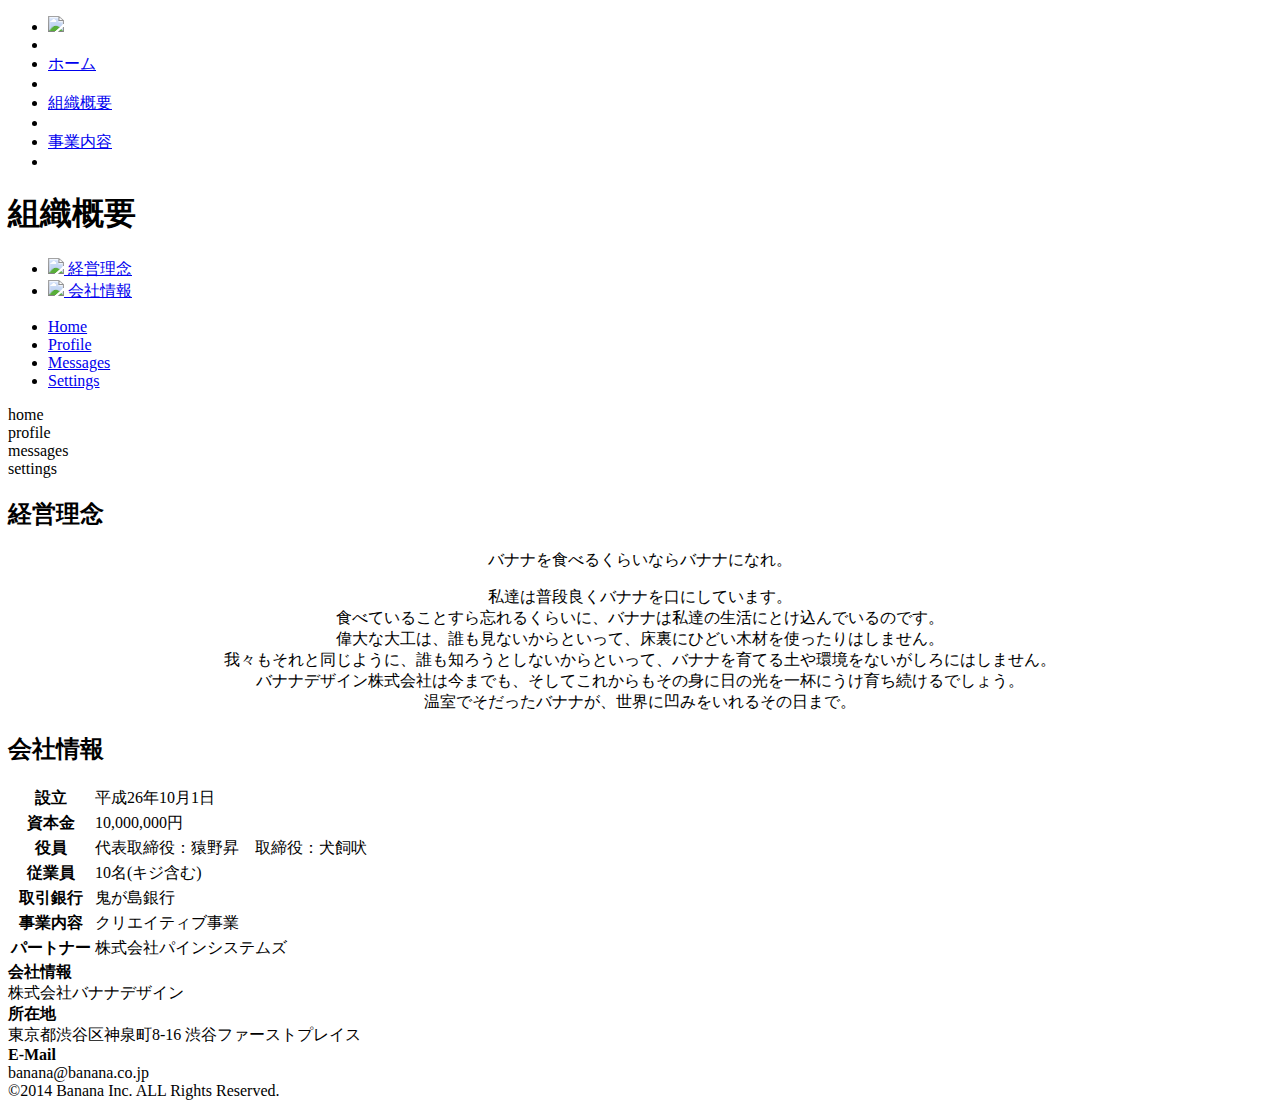
==== about.html @ d9288553 "アクションをつけてあげましょう" ====
<!DOCTYPE html>
<html>
  <head>
    <meta charset="UTF-8">
    <title>About - 株式会社バナナデザイン</title>
    <link href="./bootstrap/css/bootstrap.min.css" rel="stylesheet">
    <link rel="stylesheet"  href="about.css">
    <link rel="stylesheet"  href="setting.css">
  </head>
  <body>
    <!-- ----------navbar------------- -->
    <nav class="top-nav top-nav--about">
      <ul>
        <li class="logo">
          <a href="./index.html" class="nav-logo"><img src="img/logo.png"></a>
        </li>
        <li class="list-border"></li>
        <li>
          <a href="./index.html" class="nav-link">ホーム</a>
        </li>
        <li class="list-border"></li>
        <li>
          <a href="./about.html" class="nav-link active">組織概要</a>
        </li>
        <li class="list-border"></li>
        <li>
          <a href="./service.html" class="nav-link">事業内容</a>
        </li>
        <li class="list-border"></li>
        <div class="clear"></div>
      </ul>
    </nav>
    <!-- ----------------------------- -->

    <!-- ---------sub-header---------- -->
    <div class="sub-header">
      <div class="content">
        <h1>組織概要</h1>
      </div>
    </div>
    <!-- ----------------------------- -->

    <!-- --------main-content--------- -->
    <div class="main-content">
      <div class="content">
        <div class="left-content">
          <!-- ---------sidebar---------- -->
          <div class="side">
            <ul>
              <li>
                <a href="#ideal" class="side-link">
                  <img src="img/banana.png" width="20">
                  経営理念
                </a>
              </li>
              <li>
                <a href="#aboutus" class="side-link">
                  <img src="img/banana.png" width="20">
                  会社情報
                </a>
              </li>
            </ul>
          </div>
          <!-- ----------------------------- -->
          <!-- Nav tabs -->
          <ul class="nav nav-tabs" role="tablist">
            <li role="presentation" class="active"><a href="#home" role="tab" data-toggle="tab">Home</a></li>
            <li role="presentation"><a href="#profile" role="tab" data-toggle="tab">Profile</a></li>
            <li role="presentation"><a href="#messages" role="tab" data-toggle="tab">Messages</a></li>
            <li role="presentation"><a href="#settings" role="tab" data-toggle="tab">Settings</a></li>
          </ul>

          <!-- Tab panes -->
          <div class="tab-content">
            <div role="tabpanel" class="tab-pane fade in active" id="home">home</div>
            <div role="tabpanel" class="tab-pane fade" id="profile">profile</div>
            <div role="tabpanel" class="tab-pane fade" id="messages">messages</div>
            <div role="tabpanel" class="tab-pane fade" id="settings">settings</div>
          </div>
        </div>
        <div class="right-content">

          <!-- ----------ideal----------- -->
          <div class="box box-large ideal" id="ideal">
            <div class="title-back">
              <h2 class="title">経営理念</h2>
            </div>
            <div class="box-content" align="center">
              <div class="motto">バナナを食べるくらいならバナナになれ。</div>
              <p>
                私達は普段良くバナナを口にしています。
                <br>
                食べていることすら忘れるくらいに、バナナは私達の生活にとけ込んでいるのです。
                <br>
                偉大な大工は、誰も見ないからといって、床裏にひどい木材を使ったりはしません。
                <br>
                我々もそれと同じように、誰も知ろうとしないからといって、バナナを育てる土や環境をないがしろにはしません。
                <br>
                バナナデザイン株式会社は今までも、そしてこれからもその身に日の光を一杯にうけ育ち続けるでしょう。
                <br>
                温室でそだったバナナが、世界に凹みをいれるその日まで。
              </p>
            </div>
          </div>
          <!-- ----------------------------- -->

          <!-- ----------aboutus----------- -->
          <div class="box box-large aboutus" id="aboutus">
            <div class="title-back">
              <h2 class="title">会社情報</h2>
            </div>
            <div class="box-content">
              <table>
                <tr>
                  <th>設立</th>
                  <td>平成26年10月1日</td>
                </tr>
                <tr>
                  <th>資本金</th>
                  <td>10,000,000円</td>
                </tr>
                <tr>
                  <th>役員</th>
                  <td>代表取締役：猿野昇　取締役：犬飼吠</td>
                </tr>
                <tr>
                  <th>従業員</th>
                  <td>10名(キジ含む)</td>
                </tr>
                <tr>
                  <th>取引銀行</th>
                  <td>鬼が島銀行</td>
                </tr>
                <tr>
                  <th>事業内容</th>
                  <td>クリエイティブ事業</td>
                </tr>
                <tr>
                  <th>パートナー</th>
                  <td>株式会社パインシステムズ</td>
                </tr>
              </table>
            </div>
          </div>
          <!-- ----------------------------- -->

        </div>
        <div class="clear"></div>
      </div>
    </div>
    <!-- ----------------------------- -->

    <!-- ----------footer----------- -->
    <div class="footer">
      <div class="content">
        <div class="footer-info">
          <strong>会社情報</strong>
          <div class="info">株式会社バナナデザイン</div>
          <div class="clear"></div>
        </div>
        <div class="footer-info">
          <strong>所在地</strong>
          <div class="info">東京都渋谷区神泉町8-16 渋谷ファーストプレイス</div>
          <div class="clear"></div>
        </div>
        <div class="footer-info">
          <strong>E-Mail</strong>
          <div class="info">banana@banana.co.jp</div>
          <div class="clear"></div>
        </div>
        <div class="copyright">
          ©2014 Banana Inc. ALL Rights Reserved.
        </div>
      </div>
    </div>
    <!-- ----------------------------- -->
    <!-- jQuery (necessary for Bootstrap's JavaScript plugins) -->
    <script src="https://ajax.googleapis.com/ajax/libs/jquery/1.11.1/jquery.min.js"></script>
    <!-- Include all compiled plugins (below), or include individual files as needed -->
    <script src="./bootstrap/js/bootstrap.min.js"></script>
  </body>
</html>
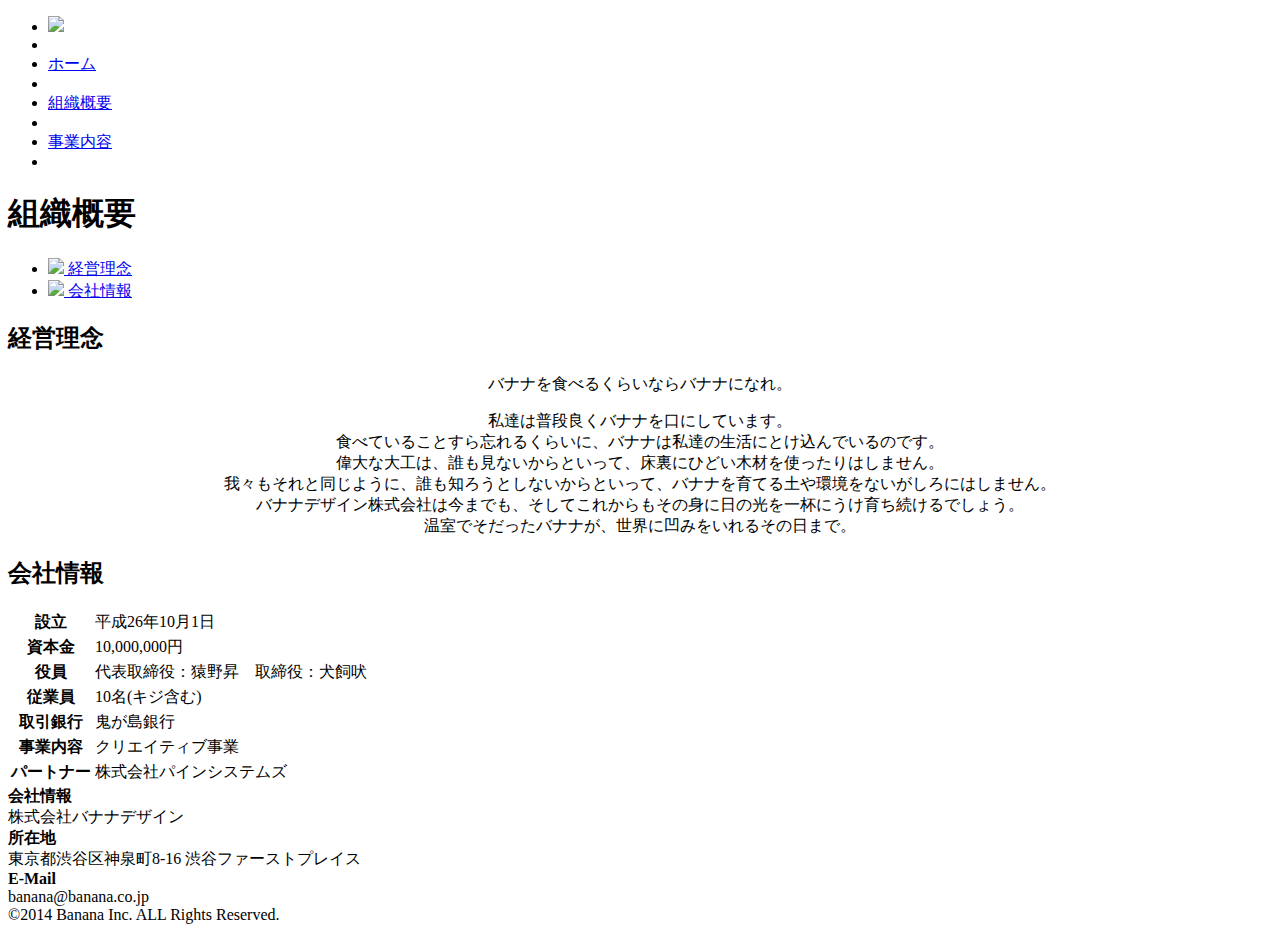
==== commit e1ebdd85: "remove" ====
--- a/about.html
+++ b/about.html
@@ -47,14 +47,14 @@
           <!-- ---------sidebar---------- -->
           <div class="side">
             <ul>
-              <li>
-                <a href="#ideal" class="side-link">
+              <li role="presentation" class="active">
+                <a href="#ideal" class="side-link" role="tab" data-toggle="tab">
                   <img src="img/banana.png" width="20">
                   経営理念
                 </a>
               </li>
-              <li>
-                <a href="#aboutus" class="side-link">
+              <li role="presentation">
+                <a href="#aboutus" class="side-link" role="tab" data-toggle="tab">
                   <img src="img/banana.png" width="20">
                   会社情報
                 </a>
@@ -62,26 +62,11 @@
             </ul>
           </div>
           <!-- ----------------------------- -->
-          <!-- Nav tabs -->
-          <ul class="nav nav-tabs" role="tablist">
-            <li role="presentation" class="active"><a href="#home" role="tab" data-toggle="tab">Home</a></li>
-            <li role="presentation"><a href="#profile" role="tab" data-toggle="tab">Profile</a></li>
-            <li role="presentation"><a href="#messages" role="tab" data-toggle="tab">Messages</a></li>
-            <li role="presentation"><a href="#settings" role="tab" data-toggle="tab">Settings</a></li>
-          </ul>
-
-          <!-- Tab panes -->
-          <div class="tab-content">
-            <div role="tabpanel" class="tab-pane fade in active" id="home">home</div>
-            <div role="tabpanel" class="tab-pane fade" id="profile">profile</div>
-            <div role="tabpanel" class="tab-pane fade" id="messages">messages</div>
-            <div role="tabpanel" class="tab-pane fade" id="settings">settings</div>
-          </div>
         </div>
         <div class="right-content">
 
           <!-- ----------ideal----------- -->
-          <div class="box box-large ideal" id="ideal">
+          <div role="tabpanel" class="box box-large ideal tab-pane fade in active" id="ideal">
             <div class="title-back">
               <h2 class="title">経営理念</h2>
             </div>
@@ -105,7 +90,7 @@
           <!-- ----------------------------- -->
 
           <!-- ----------aboutus----------- -->
-          <div class="box box-large aboutus" id="aboutus">
+          <div role="tabpanel" class="box box-large aboutus tab-pane fade" id="aboutus">
             <div class="title-back">
               <h2 class="title">会社情報</h2>
             </div>
